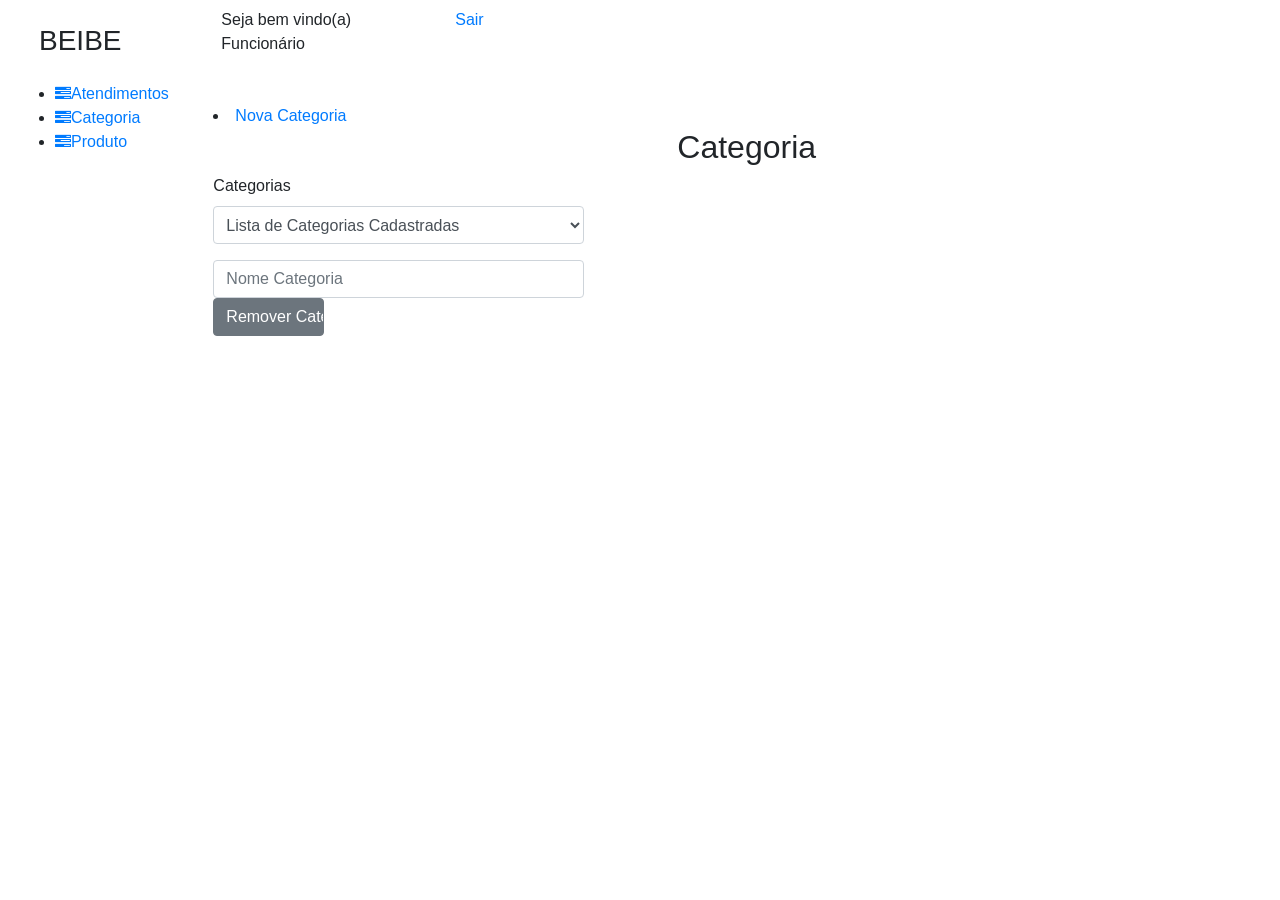
==== web/func-categ.html @ af19710e "paginas Gerente" ====
<!DOCTYPE html>
<html lang="en">

<head>
  <meta charset="UTF-8" />
  <meta http-equiv="X-UA-Compatible" content="IE=edge" />
  <meta name="viewport" content="width=device-width, initial-scale=1.0" />
  <title>Home Page</title>

  <!-- CSS only -->
  <link rel="stylesheet" href="css/style.css" />
  <link rel="stylesheet" href="https://cdn.jsdelivr.net/npm/bootstrap@4.3.1/dist/css/bootstrap.min.css"
    integrity="sha384-ggOyR0iXCbMQv3Xipma34MD+dH/1fQ784/j6cY/iJTQUOhcWr7x9JvoRxT2MZw1T" crossorigin="anonymous" />
  <link href="https://maxcdn.bootstrapcdn.com/font-awesome/4.6.3/css/font-awesome.min.css" rel="stylesheet"
    integrity="sha384-T8Gy5hrqNKT+hzMclPo118YTQO6cYprQmhrYwIiQ/3axmI1hQomh7Ud2hPOy8SP1" crossorigin="anonymous" />
</head>

<body id="home">

  <!-- Página da home -->
  <div class="container-fluid display-table">
    <div class="row display-table-row">
      <!-- Menu lateral  -->
      <div class="col-md-2 col-sm-1 hidden-xs display-table-cell v-align box" id="navigation">
        <div class="logo">
          <h3 class="m-4">BEIBE</h3>
        </div>
        <div>
          <ul class="navi">

            <li>
              <a href="func-home.html"><i class="fa fa-tasks" aria-hidden="true"></i><span
                  class="hidden-xs hidden-sm">Atendimentos</span></a>
            </li>
            <li>
              <a href="func-categoria.html"><i class="fa fa-tasks" aria-hidden="true"></i><span
                  class="hidden-xs hidden-sm">Categoria</span></a>
            </li>
            <li>
              <a href="func-prod.html"><i class="fa fa-tasks" aria-hidden="true"></i><span
                  class="hidden-xs hidden-sm">Produto</span></a>
            </li>

          </ul>
        </div>
      </div>
      <div class="col-md-10 col-sm-11 display-table-cell v-align">
        <!-- Header  -->
        <div class="row">
          <header class="d-flex flex-row">
            <div class="p-2 col-9 text-left">
              <p>Seja bem vindo(a) Funcionário</p>
            </div>
            <div class="p-2 col-3 text-right">
              <p><a href="login.html">Sair</a></p>
            </div>
          </header>
        </div>

        <div class="user-dashboard">
          <div class="row">
            <!-- INICIO DE CONTEÚDO  -->

            <!-- Botão para abrir modal  -->

            <li class="pt-4">
              <a href="#" class="add-modal" data-toggle="modal" data-target="#modal-project">Nova Categoria</a>
            </li>

            <!-- Texto Título -->
            <div class="w-100">
              <h2 class="text-center">Categoria</h2>
            </div>

            <!-- Formulário  -->
            <div class="form d-flex flex-row w-100">
              <form action="index.html" class="col-5 p-0 m-0">
              <label for="tipoAtendimento">Categorias</label>
              <select class="form-control col-10 mb-3 p-2" class="form-select" aria-label="Default select example">
                <option selected>Lista de Categorias Cadastradas</option>
                <option value="categoria1">Categoria 1</option>
                <option value="categoria2">Categoria 2</option>
                <option value="categoria3">Categoria 3</option>
              </select>

              <input required type="text" name="Nome" class="form-control col-10" placeholder="Nome Categoria" />

              <input type="submit" value="Remover Categoria" class="btn btn-secondary col-3" />

            </div>


            <!-- Modal project -->
            <div id="modal-project" class="modal fade" role="dialog">
              <div class="modal-dialog">
                <!-- Modal content-->
                <div class="modal-content">
                  <div class="modal-header login-header">
                    <h4 class="modal-title">Nova Categoria</h4>
                  </div>
                  <div class="modal-body">
                    <input type="text" placeholder="Nome Categoria" name="name" />
                  </div>
                  <div class="modal-footer">
                    <button type="button" class="cancel" data-dismiss="modal">
                      Cancelar
                    </button>
                    <button type="button" class="add-modal" data-dismiss="modal">
                      Salvar
                    </button>
                  </div>
                </div>
              </div>
            </div>

            <!-- Modal confirm -->
            <div id="modal-confirm" class="modal fade" role="dialog">
              <div class="modal-dialog">
                <!-- Modal content-->
                <div class="modal-content">
                  <div class="modal-header login-header">
                    <h4 class="modal-title">Deseja realizar essa ação?</h4>
                  </div>
                  <div class="modal-footer">
                    <button type="button" class="add-modal" data-dismiss="modal">
                      Sim
                    </button>
                    <button type="button" class="cancel" data-dismiss="modal">
                      Não
                    </button>
                  </div>
                </div>
              </div>
            </div>


            <!-- FIM DE CONTEÚDO  -->
          </div>
        </div>
      </div>
    </div>
  </div>
  <!-- JS only -->

  <script src="js/main.js"></script>
  <script src="https://code.jquery.com/jquery-3.3.1.slim.min.js"
    integrity="sha384-q8i/X+965DzO0rT7abK41JStQIAqVgRVzpbzo5smXKp4YfRvH+8abtTE1Pi6jizo"
    crossorigin="anonymous"></script>
  <script src="https://cdn.jsdelivr.net/npm/popper.js@1.14.7/dist/umd/popper.min.js"
    integrity="sha384-UO2eT0CpHqdSJQ6hJty5KVphtPhzWj9WO1clHTMGa3JDZwrnQq4sF86dIHNDz0W1"
    crossorigin="anonymous"></script>
  <script src="https://cdn.jsdelivr.net/npm/bootstrap@4.3.1/dist/js/bootstrap.min.js"
    integrity="sha384-JjSmVgyd0p3pXB1rRibZUAYoIIy6OrQ6VrjIEaFf/nJGzIxFDsf4x0xIM+B07jRM"
    crossorigin="anonymous"></script>
</body>

</html>
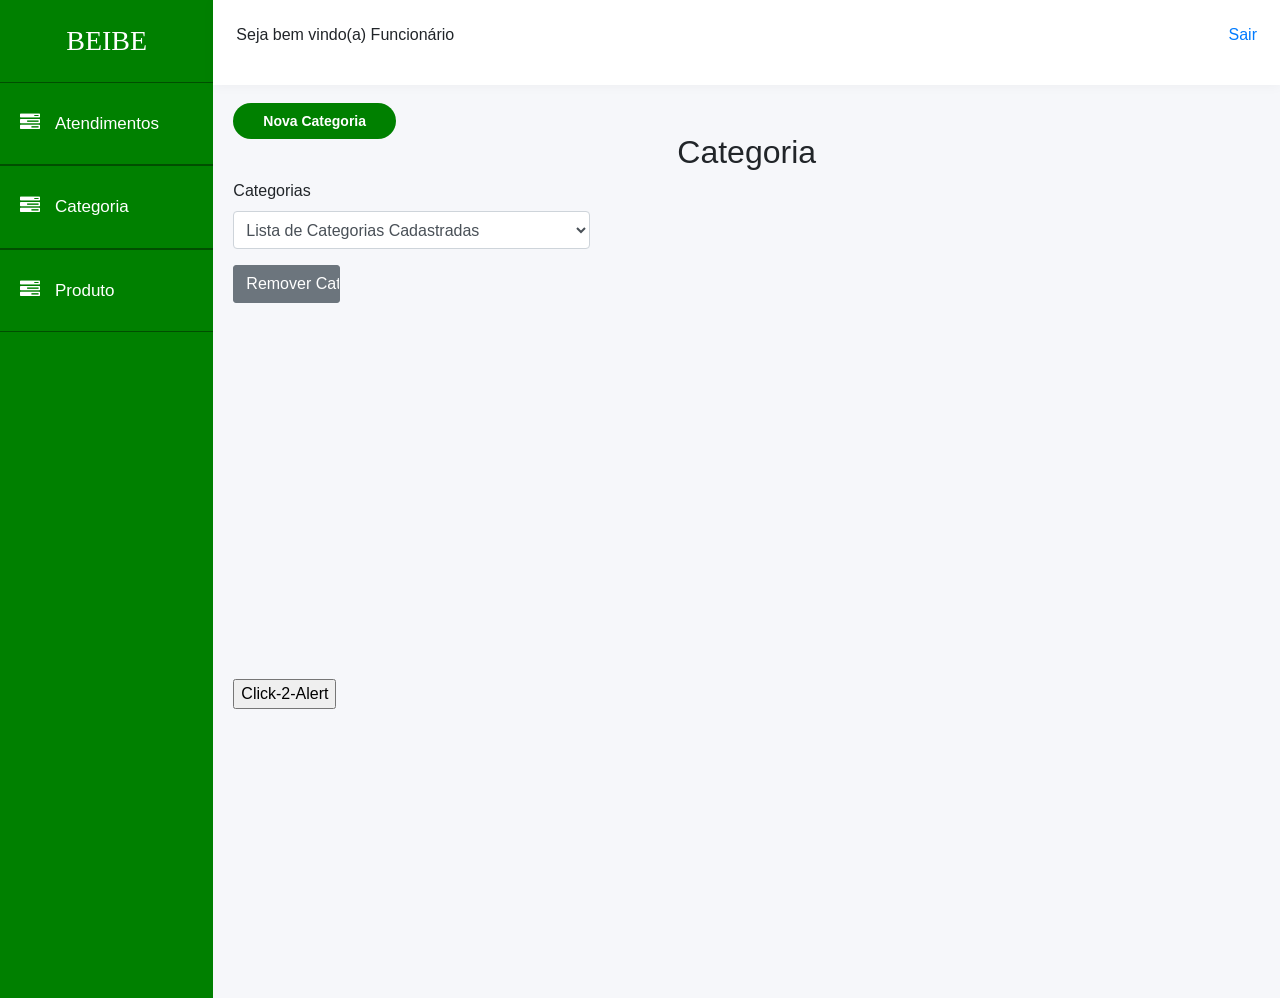
==== commit b575a1e0: "ajustes telas" ====
--- a/web/func-categ.html
+++ b/web/func-categ.html
@@ -13,7 +13,25 @@
     integrity="sha384-ggOyR0iXCbMQv3Xipma34MD+dH/1fQ784/j6cY/iJTQUOhcWr7x9JvoRxT2MZw1T" crossorigin="anonymous" />
   <link href="https://maxcdn.bootstrapcdn.com/font-awesome/4.6.3/css/font-awesome.min.css" rel="stylesheet"
     integrity="sha384-T8Gy5hrqNKT+hzMclPo118YTQO6cYprQmhrYwIiQ/3axmI1hQomh7Ud2hPOy8SP1" crossorigin="anonymous" />
-</head>
+
+   <!--script alerta--> 
+   <script type="text/javascript">
+    function conf()
+    {
+    var con=confirm("Do you want to submit for sure?");
+    }
+    </script>
+
+
+
+  </head>
+
+
+
+
+
+
+
 
 <body id="home">
 
@@ -83,11 +101,20 @@
                 <option value="categoria3">Categoria 3</option>
               </select>
 
-              <input required type="text" name="Nome" class="form-control col-10" placeholder="Nome Categoria" />
+             
 
-              <input type="submit" value="Remover Categoria" class="btn btn-secondary col-3" />
+              <input type="submit" onClick="conf()" value="Remover Categoria" class="btn btn-secondary col-3" action=/>
 
             </div>
+
+
+            <script>
+              function clickAlert() {
+                alert("Alert!");
+            }
+            </script>
+            
+            <input type="button" onclick="clickAlert()" value="Click-2-Alert">
 
 
             <!-- Modal project -->
--- a/web/css/style.css
+++ b/web/css/style.css
@@ -0,0 +1,456 @@
+/***************************** Main CSS *****************************/
+
+:root {
+  --g1: rgb(0, 78, 0); /* separation menu  */
+  --g2: green; /* menu itself n logo login */
+  --g3: rgb(45, 182, 45); /* active */
+  --w: white; /* icons n button  */
+}
+
+a:focus,
+a:hover,
+a {
+  outline: none;
+  text-decoration: none;
+}
+li,
+ul {
+  list-style: none;
+  padding: 0;
+  margin: 0;
+}
+
+h3 {
+  font-family: Garamond, Brush Script MT;
+  font-weight: bold;
+  color: var(--w);
+}
+
+h3 i {
+  color: var(--g2);
+}
+
+/* Forms */
+
+.form {
+  height: 500px;
+  display:inline-block;
+}
+
+.form input {
+  margin-bottom: 12px;
+  border-radius: 3px;
+  display:inline-block;
+}
+
+ .form input:focus {
+  box-shadow: none;
+}
+
+ .form button {
+  margin-top: 20px;
+}
+
+
+/***************************** Login Page *****************************/
+
+body#login {
+  background: url("../img/bglogin.png") no-repeat center center fixed;
+  background-size: cover;
+}
+
+body#login .card {
+  width: 400px;
+  border: none;
+}
+
+body#login .btr {
+  border-top-right-radius: 5px !important;
+}
+
+body#login .btl {
+  border-top-left-radius: 5px !important;
+}
+
+body#login .nav-link {
+  color: var(--w);
+}
+
+body#login .nav-item > a:hover {
+  text-decoration: underline;
+  color: var(--w);
+}
+
+body#login .nav-item .nav-link.active {
+  background-color: var(--g2);
+}
+
+body#login .nav-item {
+  display: table-cell;
+  background-color: var(--g3);
+}
+
+body#login .nav-pills {
+  display: table;
+  width: 100%;
+}
+
+body#login .nav-pills .nav-link {
+  border-radius: 0px;
+  border-bottom: 1px solid var(--g1);
+}
+
+
+body#login h3 {
+  color: var(--g2);
+}
+
+/***************************** Home Page *****************************/
+
+#home {
+  background: #f6f7fa;
+}
+
+#navigation {
+  background: var(--g2);
+  height: auto;
+  padding: 0;
+}
+
+
+.display-table {
+  display: table;
+  padding: 0;
+  height: 100%;
+  width: 100%;
+}
+
+.display-table-row {
+  display: table-row;
+  height: 100%;
+}
+
+.display-table-cell {
+  display: table-cell;
+  float: none;
+  height: 100%;
+}
+
+.v-align {
+  vertical-align: top;
+}
+.logo img {
+  max-width: 180px;
+  padding: 16px 0 17px;
+  width: 100%;
+}
+
+.add-modal {
+  background: var(--g2) none repeat scroll 0 0;
+  border-radius: 100px;
+  color: #ffffff;
+  font-size: 14px;
+  font-weight: 600;
+  padding: 10px 30px 10px 30px;
+  position: relative;
+}
+
+.add-modal::before {
+  background: rgba(0, 0, 0, 0) url("../images/plus.png") no-repeat scroll 0 0;
+  content: "";
+  height: 12px;
+  left: 17px;
+  position: absolute;
+  top: 12px;
+  width: 12px;
+}
+
+.add-modal:hover {
+  color: #ffffff;
+}
+
+
+.modal-content {
+  width: 80%;
+  height: 80%;
+}
+
+
+
+.icon-info {
+  position: relative;
+}
+
+.navi i {
+  font-size: 20px;
+}
+.label.label-primary {
+  border-radius: 50%;
+  font-size: 9px;
+  left: 8px;
+  position: absolute;
+  top: -9px;
+}
+
+.icon-info .label {
+  border: 2px solid #ffffff;
+  font-weight: 500;
+  padding: 3px 5px;
+  text-align: center;
+}
+
+.view {
+  background: var(--w) none repeat scroll 0 0;
+  border-radius: 100px;
+  color: #ffffff;
+  display: inline-block;
+  font-size: 14px;
+  font-weight: 600;
+  margin-top: 10px;
+  padding: 10px 15px;
+}
+
+.navbar-content > span {
+  font-size: 13px;
+  font-weight: 700;
+}
+
+.img-responsive {
+  width: 100%;
+}
+#navigation {
+  -webkit-transition: all 0.5s ease;
+  -moz-transition: all 0.5s ease;
+  -o-transition: all 0.5s ease;
+  transition: all 0.5s ease;
+}
+.search input {
+  border: none;
+  font-size: 15px;
+  padding: 15px 9px;
+  width: 100%;
+  color: #8492af;
+  border: 1px solid #bdc4d4;
+}
+
+header {
+  background: #ffffff none repeat scroll 0 0;
+  box-shadow: 0 1px 12px rgba(0, 0, 0, 0.04);
+  display: inline-block !important;
+  line-height: 23px;
+  padding: 15px;
+  transition: all 0.5s ease 0s;
+  width: 100%;
+  -webkit-transition: all 0.5s ease;
+  -moz-transition: all 0.5s ease;
+  -o-transition: all 0.5s ease;
+  transition: all 0.5s ease;
+}
+
+.logo {
+  text-align: center;
+}
+
+.navi a {
+  border-bottom: 1px solid var(--g1);
+  border-top: 1px solid var(--g1);
+  color: #ffffff;
+  display: block;
+  font-size: 17px;
+  font-weight: 500;
+  padding: 28px 20px;
+  text-decoration: none;
+}
+
+.navi i {
+  margin-right: 15px;
+  color: var(--w);
+}
+
+.navi .active a {
+  background: var(--g3);
+  border-left: 5px solid var(--w);
+  padding-left: 15px;
+  color: var(--w);
+}
+
+.navi a:hover {
+  background: var(--g3) none repeat scroll 0 0;
+  border-left: 5px solid var(--w);
+  display: block;
+  padding-left: 15px;
+  color: var(--w);
+}
+
+.navbar-default {
+  background-color: var(--w);
+  border-color: var(--w);
+}
+
+.navbar-toggle {
+  border: none;
+}
+
+.navbar-default .navbar-toggle:focus,
+.navbar-default .navbar-toggle:hover {
+  background-color: rgba(0, 0, 0, 0);
+}
+
+.navbar-default .navbar-toggle .icon-bar {
+  background-color: var(--g2);
+}
+
+.circle-logo {
+  margin: 0 auto;
+  max-width: 30px !important;
+  text-align: center;
+}
+
+.user-dashboard {
+  padding: 0 20px;
+}
+
+.user-dashboard h1 {
+  color: var(--g2);
+  font-size: 30px;
+  font-weight: 500;
+  margin: 0;
+  padding: 21px 0;
+}
+.sales {
+  background: #ffffff none repeat scroll 0 0;
+  border: 1px solid #d4d9e3;
+  display: inline-block;
+  padding: 9px;
+  width: 100%;
+}
+.sales button {
+  background: rgba(0, 0, 0, 0) none repeat scroll 0 0;
+  border: 1px solid #dadee7;
+  border-radius: 100px;
+  font-size: 15px;
+  letter-spacing: 0.5px;
+  padding-right: 32px;
+  color: var(--g2);
+}
+
+.sales .btn-group {
+  float: right;
+}
+.sales h2 {
+  color: #8492af;
+  float: left;
+  font-size: 21px;
+  font-weight: 600;
+  margin: 0;
+  padding: 9px 0 0;
+}
+.btn.btn-secondary.btn-lg.dropdown-toggle > span {
+  font-size: 15px;
+  font-weight: 600;
+  letter-spacing: 0.5px;
+}
+.sales .dropdown-menu {
+  margin: 0px;
+  padding: 0px;
+  border: 0px;
+  border-radius: 8px;
+  width: 100%;
+  color: var(--g2);
+}
+.sales .btn-group.open .dropdown-toggle,
+.btn.active,
+.btn:active {
+  box-shadow: none;
+}
+.sales .dropdown-menu > a {
+  color: var(--g2);
+  display: inline-block;
+  font-weight: 800;
+  padding: 9px 0;
+  text-align: center;
+  width: 100%;
+}
+#my-cool-chart svg {
+  width: 100%;
+}
+.sales .dropdown-menu > a:hover {
+  color: var(--w);
+}
+.shield-buttons {
+  display: none;
+}
+
+.modal-body input {
+  border: 1px solid #d4d9e3;
+  font-size: 14px;
+  font-weight: 300;
+  margin: 5px 0;
+  padding: 14px 10px;
+  width: 100%;
+  color: #8492af;
+}
+.modal-body textarea {
+  border: 1px solid #d4d9e3;
+  font-size: 14px;
+  font-weight: 300;
+  height: 80%;
+  margin-top: 5px;
+  padding: 9px 10px;
+  width: 100%;
+  color: #8492af;
+}
+.modal-header.login-header h4 {
+  color: black;
+}
+.modal-footer .add-modal {
+  background: var(--g2) none repeat scroll 0 0;
+  border: medium none;
+  border-radius: 100px;
+  color: #ffffff;
+  font-size: 14px;
+  font-weight: 600;
+  padding: 10px 30px;
+  position: relative;
+}
+.modal-footer .add-modal::before {
+  display: none;
+}
+.modal-footer {
+  border: 0 none;
+  padding: 10px 15px 26px;
+  text-align: right;
+}
+.cancel {
+  background: var(--g2);
+  border: medium none;
+  border-radius: 100px;
+  color: #ffffff;
+  font-size: 14px;
+  font-weight: 600;
+  padding: 10px 30px;
+  position: relative;
+  background-color:gray;
+}
+.modal {
+  top: 10%;
+}
+
+
+.custom-select{
+  width: 60%;
+}
+
+.search input:focus {
+  line-height: 12px;
+  transition: 0.1s all;
+}
+.modal-header.login-header {
+  border-top-left-radius: 5px;
+  border-top-right-radius: 5px;
+}
+@media screen and (min-width: 600px) {
+  .navi {
+    min-height: 100vh;
+  }
+}
